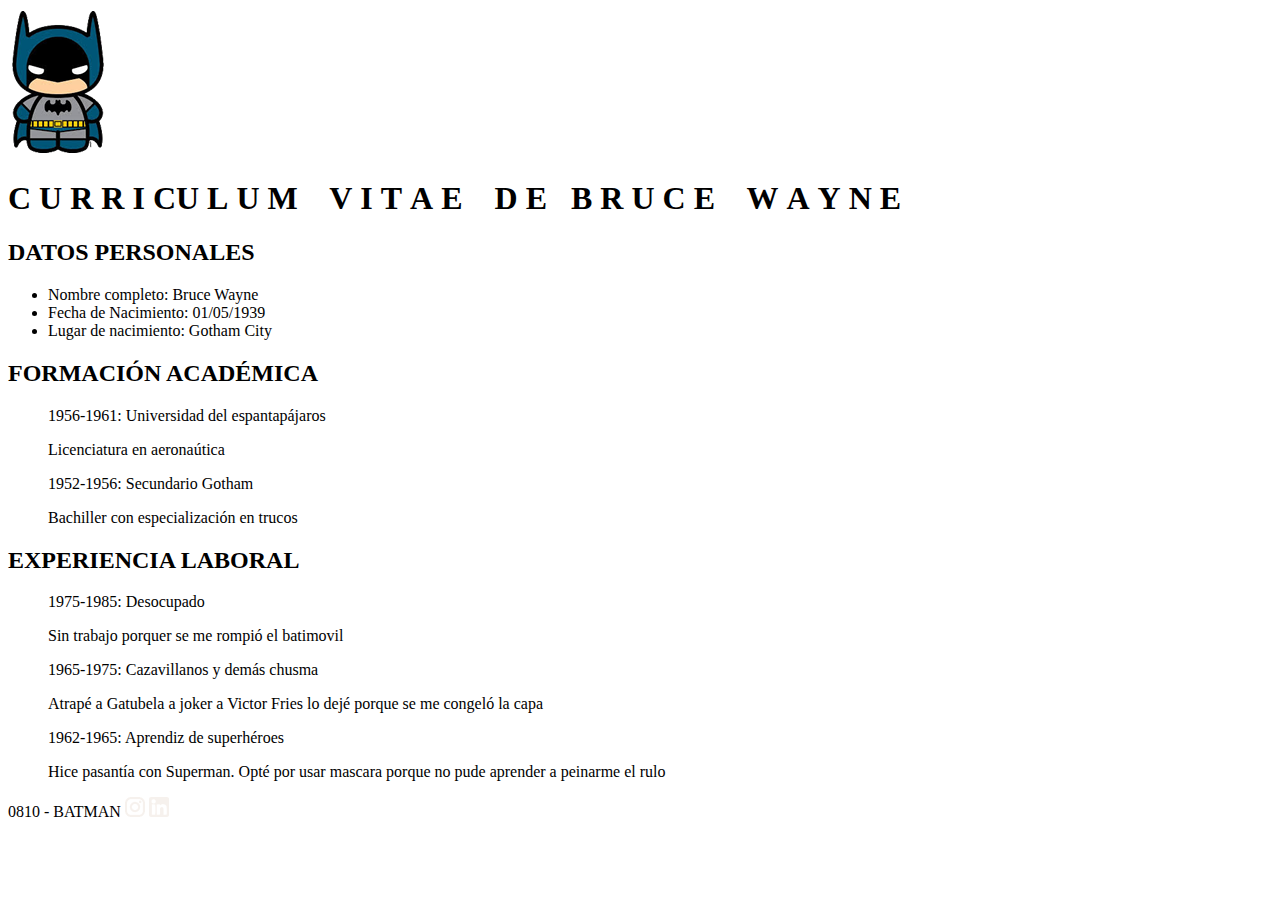
==== index.html @ b716226e "primer commit" ====
<!DOCTYPE html>
<html lang="en">
<head>
    <meta charset="UTF-8">
    <meta http-equiv="X-UA-Compatible" content="IE=edge">
    <meta name="viewport" content="width=device-width, initial-scale=1.0">
    <title>Document</title>
    <link href="css/style.css" rel=stylesheet> 
</head>
<body>

    <header class='header'>
        <div><img src='img/logo batman.png'>
        </div>
    </header>

    <main>
        <h1>C&nbsp;U&nbsp;R&nbsp;R&nbsp;I&nbsp;CU&nbsp;L&nbsp;U&nbsp;M
             &nbsp;&nbsp;
             V&nbsp;I&nbsp;T&nbsp;A&nbsp;E 
             &nbsp;&nbsp;
             D&nbsp;E 
             &nbsp;
             B&nbsp;R&nbsp;U&nbsp;C&nbsp;E
             &nbsp;&nbsp;
             W&nbsp;A&nbsp;Y&nbsp;N&nbsp;E</h1>    
        
        <div ID='seccionDatos'>
        <h2>DATOS PERSONALES</h2>
            <ul>
                <li>
                    <span class='catInfo'>Nombre completo: </span>     
                    <span>Bruce Wayne</span>
                </li>  
                <li>
                    <span class='catInfo'>Fecha de Nacimiento:</span>     
                    <span>01/05/1939</span>
                </li> 
                <li>
                    <span class='catInfo'>Lugar de nacimiento:</span>     
                    <span>Gotham City</span>                   
                </li>   
            </ul>


        <h2>FORMACIÓN ACADÉMICA</h2>

        <ul type='none'>
            
            <li>
                <span class='año'>1956-1961:</span>     
                <span>Universidad del espantapájaros</span>
                <p class='infoAdicional'>Licenciatura en aeronaútica</p>
            </li>  
            <li>
                <span class='año'>1952-1956:</span>     
                <span>Secundario Gotham </span>
                <p class='infoAdicional'>Bachiller con especialización en trucos</p>
            </li>  
                                   
        </ul>

        <h2>EXPERIENCIA LABORAL</h2>

        <ul type='none'>
            <li>
                <span class='año'>1975-1985:</span>     
                <span>Desocupado </span>
                <p class='infoAdicional'>Sin trabajo porquer se me rompió el batimovil</p>
            </li>  
            <li>
                <span class='año'>1965-1975:</span>     
                <span>Cazavillanos y demás chusma </span>
                <p class='infoAdicional'>Atrapé a Gatubela a joker a Victor Fries lo dejé
                 porque se me congeló la capa</p>
                </li>  
            <li>
                <span class='año'>1962-1965:</span>     
                <span>Aprendiz de superhéroes </span>
                <p class='infoAdicional'>Hice pasantía con Superman. 
                    Opté por usar mascara porque no pude aprender a peinarme el rulo</p>
            </li>
            
        </ul>
    </div>
    </main>

    <footer ID='footer'>
        
            <span>0810 - BATMAN</span>
            <img src='img/ico_instagram.png' id='instagram'>
            <img src='img/ico_linkedin.png' id='linkedin'> 
       
    </footer>
    
</body>
</html>
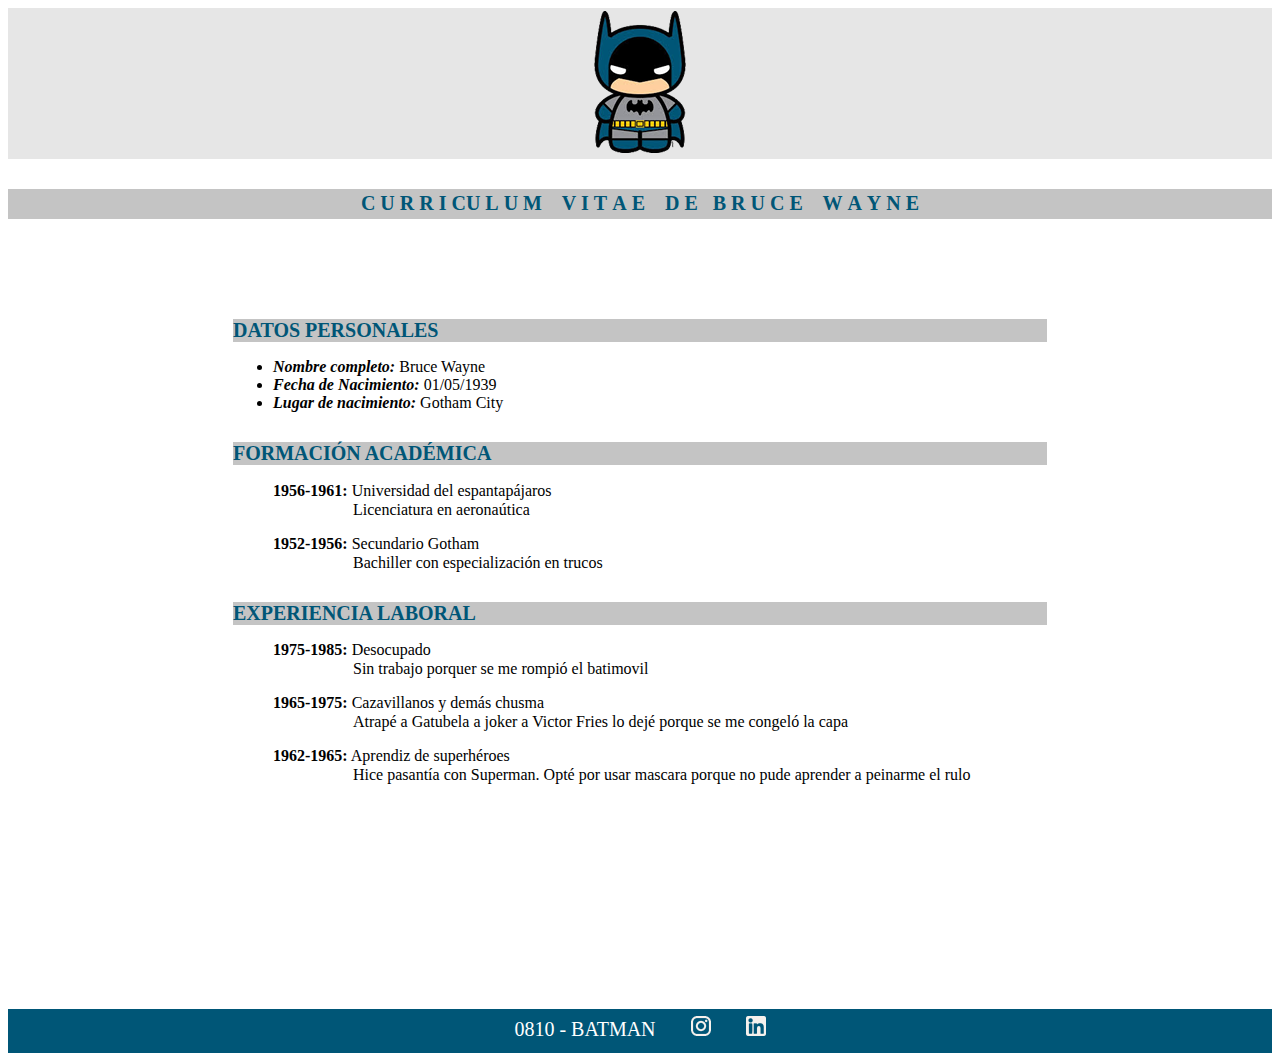
==== commit 7aaa7e5b: "correccion carpeta css" ====
--- a/index.html
+++ b/index.html
@@ -5,7 +5,7 @@
     <meta http-equiv="X-UA-Compatible" content="IE=edge">
     <meta name="viewport" content="width=device-width, initial-scale=1.0">
     <title>Document</title>
-    <link href="css/style.css" rel=stylesheet> 
+    <link href="CSS/style.css" rel=stylesheet> 
 </head>
 <body>
 
--- a/CSS/style.css
+++ b/CSS/style.css
@@ -0,0 +1,65 @@
+.header{
+    text-align: center;
+    background: #E6E6E6;
+}
+
+h1{
+    text-align: center;
+    font-size: 35px;
+    line-height: 29.64px;
+    font-weight: bold;
+    font-feature-settings: 'cpsp' on;
+    font-family: Times 'Times New Roman', Times, serif;
+}
+
+h1,h2{
+    color: #005677;
+    background: #C4C4C4;
+    margin-top: 30px;
+    font-size:20px ;
+    font-family: Times 'Times New Roman', Times, serif;
+    
+}
+
+#footer{
+    background: #005677;
+    text-align: center;
+    color: white;
+    font-family: Times 'Times New Roman', Times, serif ;
+    font-size:20px ;
+    line-height: 16.94px;
+    height: 37px;
+    padding-top: 7px;
+
+
+
+}
+
+.catInfo {
+    font-weight:bold;
+    font-style: italic;
+
+}
+
+.año{
+    font-weight:bold;
+}
+
+#seccionDatos{
+    margin-top: 100px;
+    margin-left: 225px;
+    margin-right: 225px;
+    margin-bottom: 225px;
+}
+
+.infoAdicional {
+    padding-left: 80px;
+    margin-top: 1px;
+}
+
+#instagram{
+    padding-left:30px;
+}
+#linkedin{
+    padding-left:30px;
+}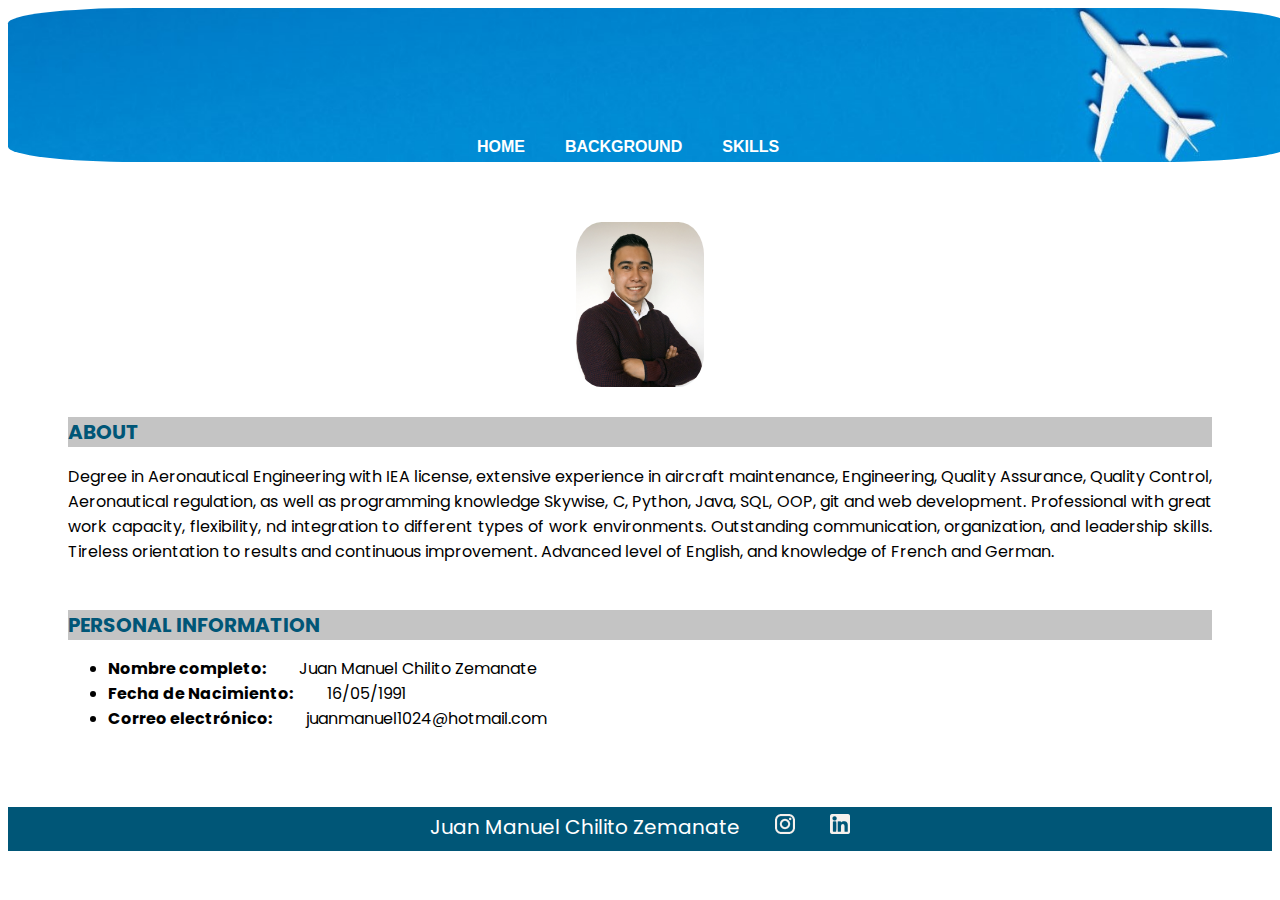
==== commit fa592701: "Consigna CV" ====
--- a/index.html
+++ b/index.html
@@ -4,94 +4,71 @@
     <meta charset="UTF-8">
     <meta http-equiv="X-UA-Compatible" content="IE=edge">
     <meta name="viewport" content="width=device-width, initial-scale=1.0">
-    <title>Document</title>
-    <link href="CSS/style.css" rel=stylesheet> 
+    <title>Juan Manuel Chilito Zemanate</title>
+    <link href="CSS/style.css" rel="stylesheet"> 
+    <link rel="preconnect" href="https://fonts.gstatic.com">
+    <link href="https://fonts.googleapis.com/css2?family=Poppins:wght@200;500&display=swap" rel="stylesheet">
 </head>
 <body>
+<header class='header'>
+  
+    <nav class='menu'>
+            <a href=#>HOME</a>
+            <a href=background.html>BACKGROUND</a>
+            <a href=#>SKILLS</a>        
+    </nav>
 
-    <header class='header'>
-        <div><img src='img/logo batman.png'>
+</header>
+
+<main>
+    
+    <div  class='seccionDatos'>
+        <img id='foto' src='img/foto.jpg'>
+        
+        <div>
+        
+        <h2>ABOUT</h2>   
+
+        <p> Degree in Aeronautical Engineering with IEA license, 
+            extensive experience in aircraft maintenance, 
+            Engineering, Quality Assurance, Quality Control, 
+            Aeronautical regulation, as well as programming knowledge 
+            Skywise, C, Python, Java, SQL, OOP, git and web development.
+            Professional with great work capacity, flexibility,
+            nd integration to different types of work environments. Outstanding communication, organization, and leadership skills. Tireless orientation to results and continuous improvement. Advanced level of English, and knowledge of French and German.
+        </p>      
         </div>
-    </header>
-
-    <main>
-        <h1>C&nbsp;U&nbsp;R&nbsp;R&nbsp;I&nbsp;CU&nbsp;L&nbsp;U&nbsp;M
-             &nbsp;&nbsp;
-             V&nbsp;I&nbsp;T&nbsp;A&nbsp;E 
-             &nbsp;&nbsp;
-             D&nbsp;E 
-             &nbsp;
-             B&nbsp;R&nbsp;U&nbsp;C&nbsp;E
-             &nbsp;&nbsp;
-             W&nbsp;A&nbsp;Y&nbsp;N&nbsp;E</h1>    
-        
-        <div ID='seccionDatos'>
-        <h2>DATOS PERSONALES</h2>
+        <div>
+        <h2>PERSONAL INFORMATION</h2>
             <ul>
                 <li>
                     <span class='catInfo'>Nombre completo: </span>     
-                    <span>Bruce Wayne</span>
+                    <span>Juan Manuel Chilito Zemanate</span>
                 </li>  
                 <li>
                     <span class='catInfo'>Fecha de Nacimiento:</span>     
-                    <span>01/05/1939</span>
+                    <span>16/05/1991</span>
                 </li> 
                 <li>
-                    <span class='catInfo'>Lugar de nacimiento:</span>     
-                    <span>Gotham City</span>                   
+                    <span class='catInfo'>Correo electrónico:</span>     
+                    <span>juanmanuel1024@hotmail.com</span>                   
                 </li>   
             </ul>
+        </div>
+    
+    </div>
 
 
-        <h2>FORMACIÓN ACADÉMICA</h2>
+</main>
 
-        <ul type='none'>
-            
-            <li>
-                <span class='año'>1956-1961:</span>     
-                <span>Universidad del espantapájaros</span>
-                <p class='infoAdicional'>Licenciatura en aeronaútica</p>
-            </li>  
-            <li>
-                <span class='año'>1952-1956:</span>     
-                <span>Secundario Gotham </span>
-                <p class='infoAdicional'>Bachiller con especialización en trucos</p>
-            </li>  
-                                   
-        </ul>
+<footer ID='footer'>
+        
+    <span>Juan Manuel Chilito Zemanate</span>
+    <img src='img/ico_instagram.png' id='instagram'>
+    <img src='img/ico_linkedin.png' id='linkedin'> 
 
-        <h2>EXPERIENCIA LABORAL</h2>
+</footer>
 
-        <ul type='none'>
-            <li>
-                <span class='año'>1975-1985:</span>     
-                <span>Desocupado </span>
-                <p class='infoAdicional'>Sin trabajo porquer se me rompió el batimovil</p>
-            </li>  
-            <li>
-                <span class='año'>1965-1975:</span>     
-                <span>Cazavillanos y demás chusma </span>
-                <p class='infoAdicional'>Atrapé a Gatubela a joker a Victor Fries lo dejé
-                 porque se me congeló la capa</p>
-                </li>  
-            <li>
-                <span class='año'>1962-1965:</span>     
-                <span>Aprendiz de superhéroes </span>
-                <p class='infoAdicional'>Hice pasantía con Superman. 
-                    Opté por usar mascara porque no pude aprender a peinarme el rulo</p>
-            </li>
-            
-        </ul>
-    </div>
-    </main>
-
-    <footer ID='footer'>
-        
-            <span>0810 - BATMAN</span>
-            <img src='img/ico_instagram.png' id='instagram'>
-            <img src='img/ico_linkedin.png' id='linkedin'> 
-       
-    </footer>
     
 </body>
 </html>--- a/CSS/style.css
+++ b/CSS/style.css
@@ -1,7 +1,55 @@
+
+body {
+    font-family: 'Poppins', sans-serif;
+}
+
 .header{
+    width: 100vw;
+    height: 12vw;
+    display: flex; 
+    justify-content: center;  
+    align-items: flex-end;  
+    background-image: url("../img/fondo.jpg");
+    background-size:cover;
+    background-repeat:no-repeat;     
+    background-attachment: scroll;  
+    background-position-y: center;
+    border-radius: 10%;
+  
+}
+
+.menu{   
+    display: flex;
+    font-weight: bold;  
+    
+}
+
+
+
+p { 
+    Text-align: justify;
+}
+
+#foto{
+    
+    align-self: center;
+    border-radius: 20%;
+    width:10vw;   
+  }
+
+
+
+
+a {
     text-align: center;
-    background: #E6E6E6;
-}
+    text-decoration: none;
+    color: white;
+    line-height: 30px;
+    font-family: sans-serif;
+    margin-right: 40px;
+  }
+
+
 
 h1{
     text-align: center;
@@ -16,9 +64,7 @@
     color: #005677;
     background: #C4C4C4;
     margin-top: 30px;
-    font-size:20px ;
-    font-family: Times 'Times New Roman', Times, serif;
-    
+    font-size:20px ;    
 }
 
 #footer{
@@ -30,31 +76,47 @@
     line-height: 16.94px;
     height: 37px;
     padding-top: 7px;
-
-
-
 }
 
-.catInfo {
-    font-weight:bold;
-    font-style: italic;
-
-}
 
 .año{
     font-weight:bold;
 }
 
-#seccionDatos{
-    margin-top: 100px;
-    margin-left: 225px;
-    margin-right: 225px;
-    margin-bottom: 225px;
+.seccionDatos{
+    display: flex;
+    flex-direction: column;
+    margin: 60px
+
 }
 
-.infoAdicional {
-    padding-left: 80px;
-    margin-top: 1px;
+.education{
+    display: flex;   
+    align-items:center;
+    justify-content: flex-start;
+  
+}
+
+.año{
+    font-weight: bold; 
+    
+}
+
+
+.textoEducation{
+    display: flex;
+    flex-direction: column;
+    margin-top: 30px;
+    
+}
+
+.textoEducation > div{
+    margin: 2px;
+}
+
+
+.año > p{
+    margin: 70px
 }
 
 #instagram{
@@ -62,4 +124,9 @@
 }
 #linkedin{
     padding-left:30px;
-}+}
+
+.catInfo{
+    font-weight: bold;
+    margin-right: 30px;
+}
